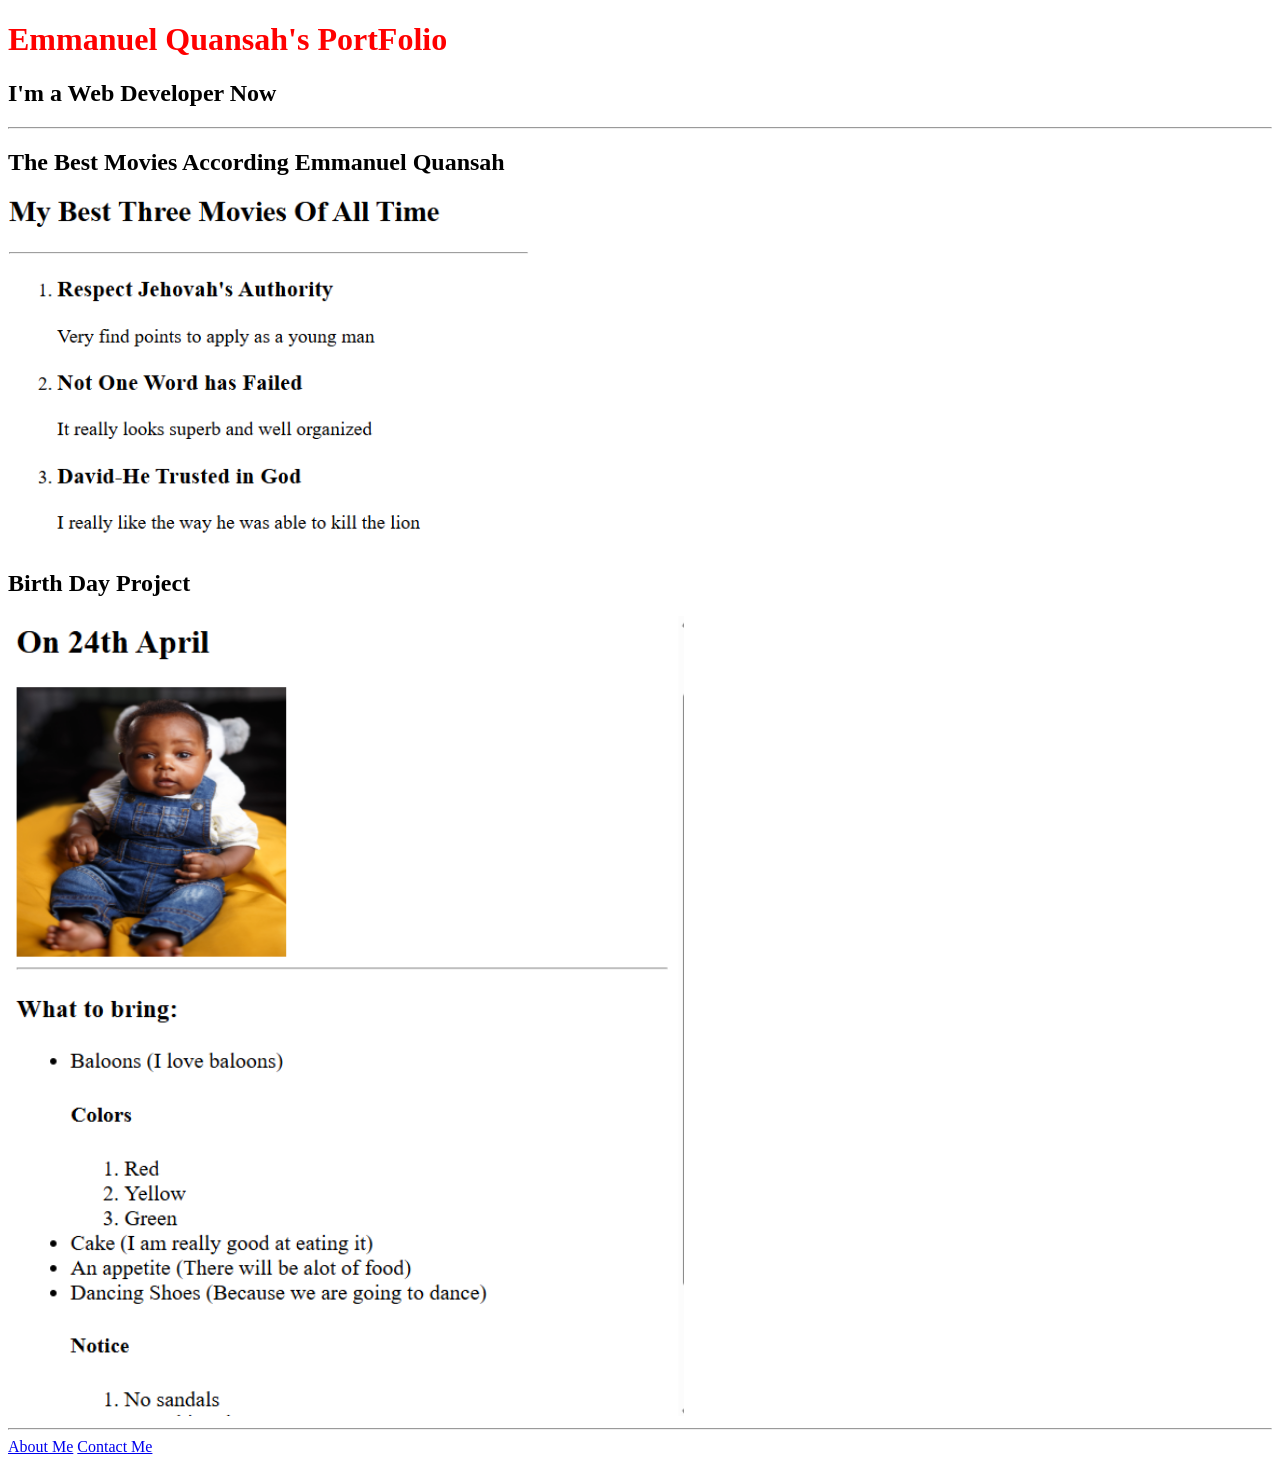
==== index.html @ 59cbe1b7 "Add files via upload" ====
<!DOCTYPE html>
<html lang="en">
<head>
    <meta charset="UTF-8">
    <meta name="viewport" content="width=device-width, initial-scale=1.0">
    <link rel="stylesheet" href="./public/styles.css">
    <title>EQP</title>
</head>
<body>
     <h1>Emmanuel Quansah's PortFolio</h1>
     <h2>I'm a Web Developer Now</h2>
     <hr />

    <h2><a href="./public/movie-ranking.html"></a>The Best Movies According Emmanuel Quansah</h2>
    <img src="./assets/images/movieranking-pre.png" style="height:350px "/>
                  
    <h2><a href="./public/birthday-invite.html"></a>Birth Day Project</h2>
    <img src="./assets/images/birthday-prev.png" style="height: 800px "/>

      <hr />
     <a href="./public/about.html">About Me</a>
     <a href="./public/contact.html">Contact Me</a>
</body>
</html>

<!-- TODO 2: Add Your previous projects' HTML into the public folder -->

<!-- TODO 3: Take screenshots of your project previews and add the images to the images folder -->

<!-- TODO 4: Add titles/subtitles etc. -->

<!-- TODO 5: Add a link to the project pages -->

<!-- TODO 6: Add images to show the project previews
HINT for TODO 6: You can use the height attribute set to 200 to make the image smaller:
https://developer.mozilla.org/en-US/docs/Web/HTML/Element/img#attr-height -->

<!-- TODO 7: Add the Contact Me and About Me page links -->
---- public/styles.css ----
h1{
    color: red;
}
ul{
    text-align: center;
}
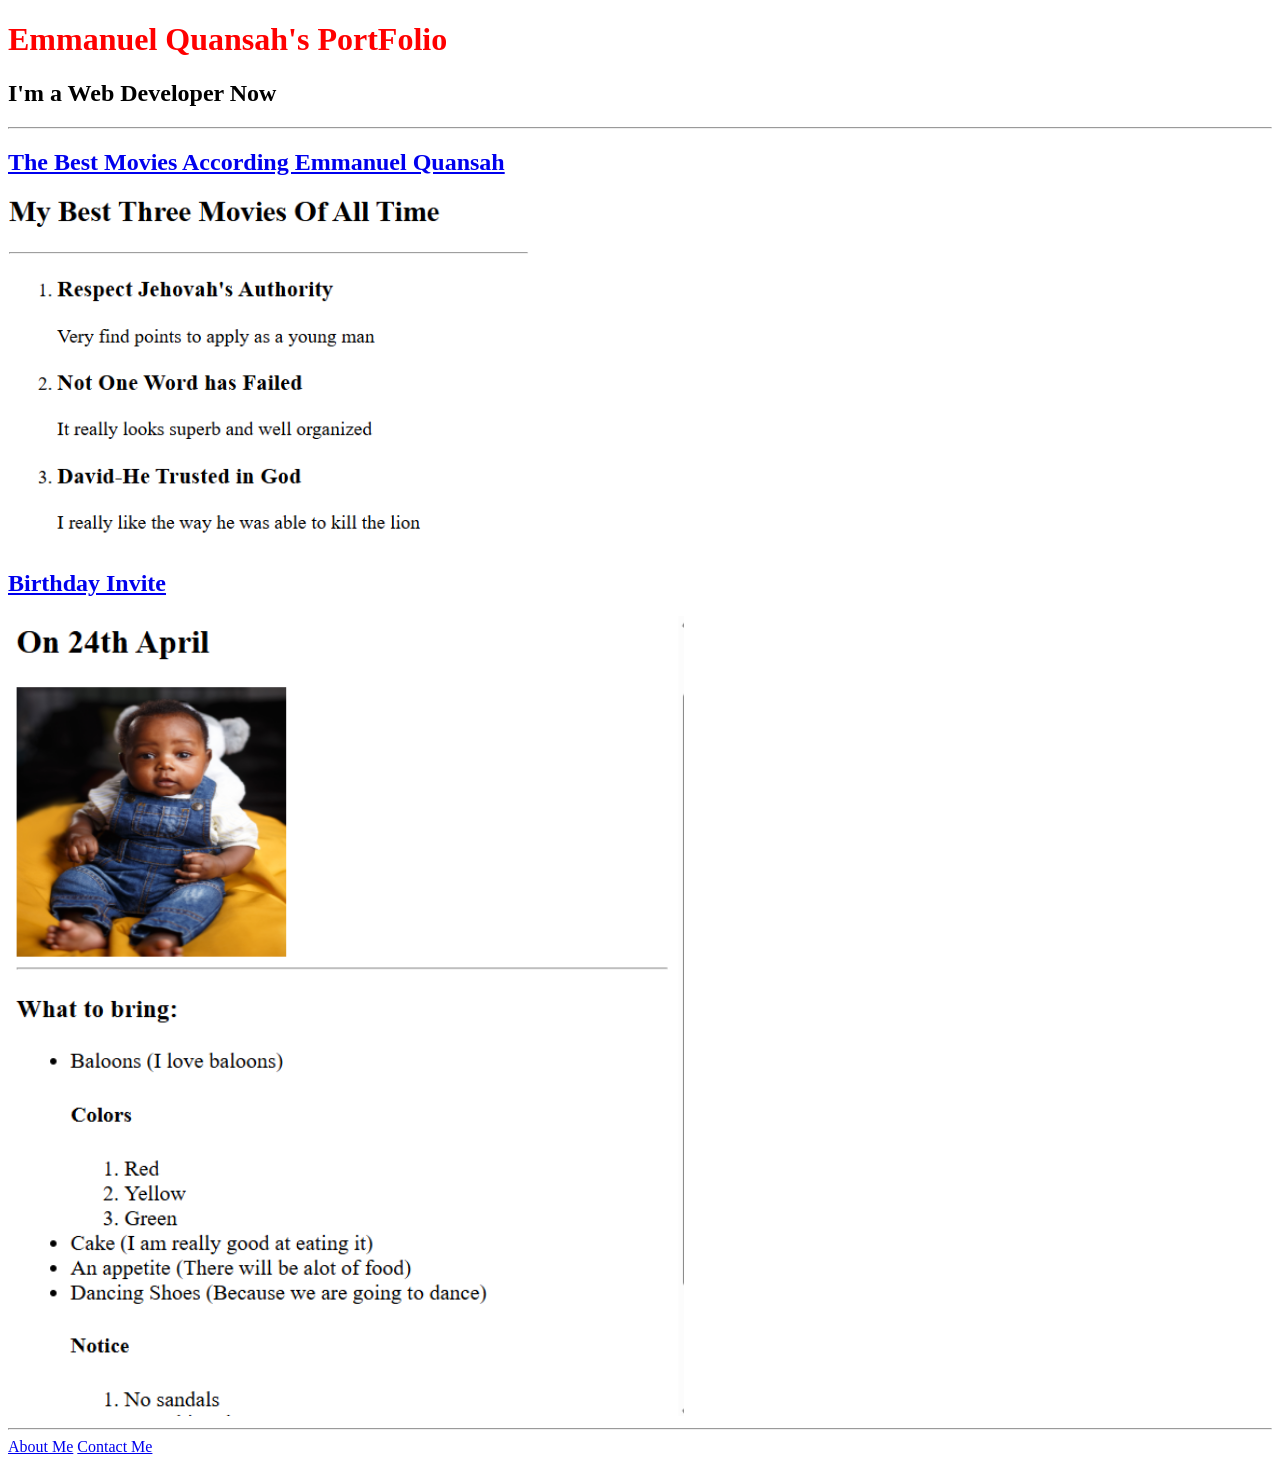
==== commit a6470b7e: "Add files via upload" ====
--- a/index.html
+++ b/index.html
@@ -11,10 +11,10 @@
      <h2>I'm a Web Developer Now</h2>
      <hr />
 
-    <h2><a href="./public/movie-ranking.html"></a>The Best Movies According Emmanuel Quansah</h2>
+    <a href="./public/movie-ranking.html"><h2>The Best Movies According Emmanuel Quansah</h2></a>
     <img src="./assets/images/movieranking-pre.png" style="height:350px "/>
                   
-    <h2><a href="./public/birthday-invite.html"></a>Birth Day Project</h2>
+    <a href="./public/birthday-invite.html"><h2>Birthday Invite</h2></a>
     <img src="./assets/images/birthday-prev.png" style="height: 800px "/>
 
       <hr />
